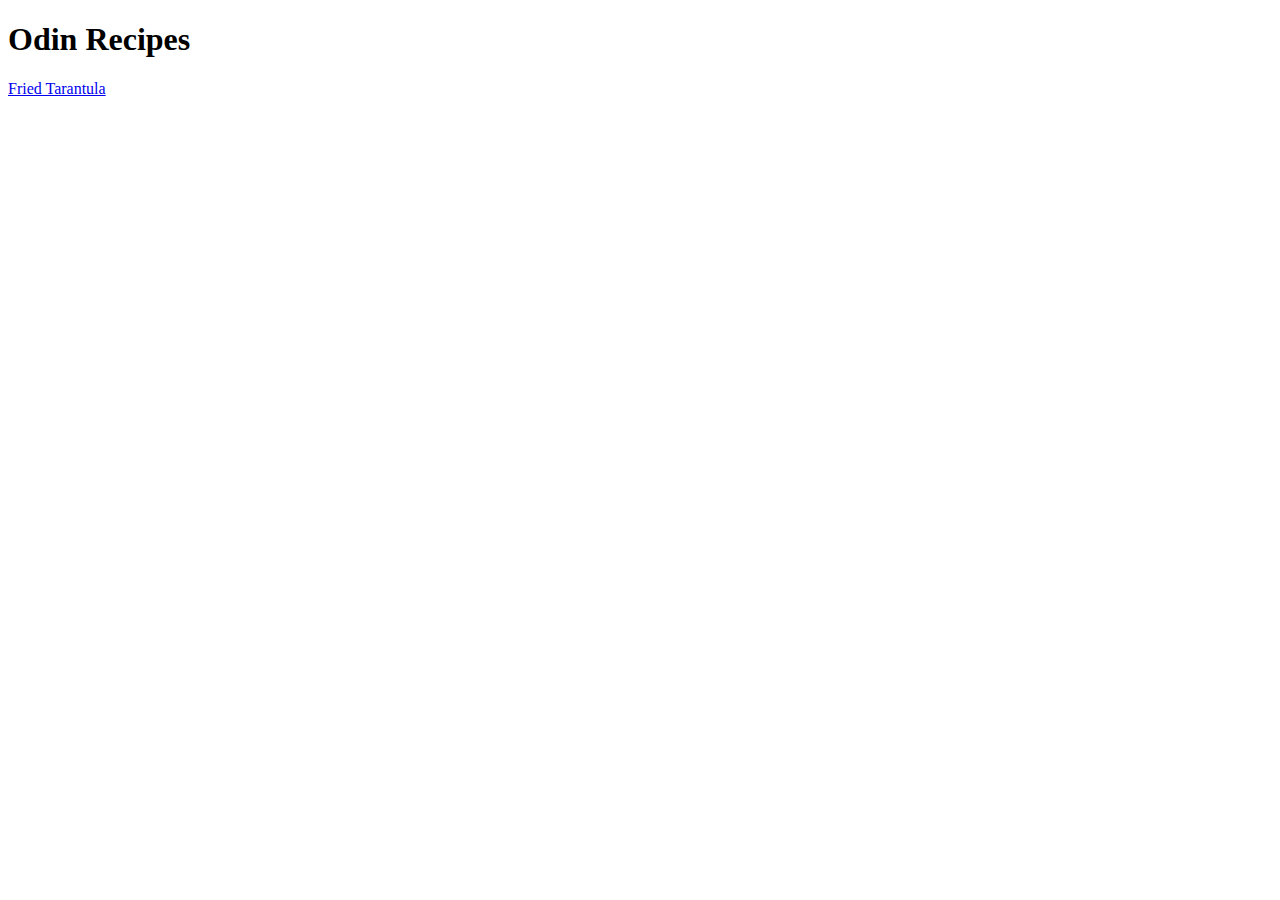
==== index.html @ 779cc5f0 "add new dir and recipe" ====
<!DOCTYPE html>
<html lang="en">
<head>
    <meta charset="UTF-8">
    <meta name="odin-recipes">
    <title>Recipes</title>
    <link rel="stylesheet" href="styles.css">
</head>

<body>
    <h1>Odin Recipes</h1>
    <a href="./recipes/fried-tarantula.html">Fried Tarantula</a>
</body>
</html>
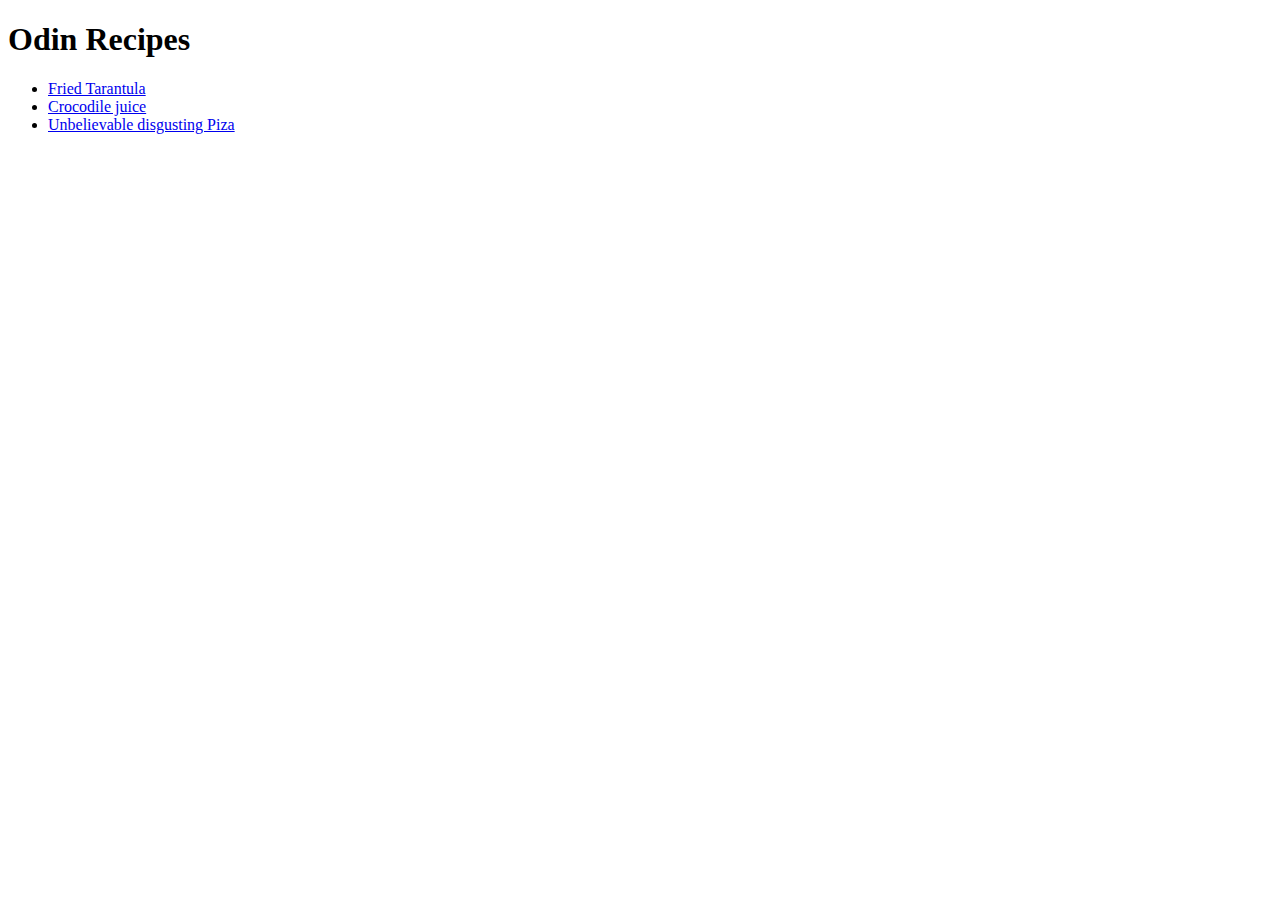
==== commit 588bcc91: "Add new recipes and images" ====
--- a/index.html
+++ b/index.html
@@ -9,7 +9,12 @@
 
 <body>
     <h1>Odin Recipes</h1>
-    <a href="./recipes/fried-tarantula.html">Fried Tarantula</a>
+    <ul>
+        <li><a href="./recipes/fried-tarantula.html">Fried Tarantula</a></li>
+        <li><a href="./recipes/juice.html">Crocodile juice</a>  </li>
+        <li><a href="./recipes/pizza.html">Unbelievable disgusting Piza</a> </li>
+    </ul>
+    
 </body>
 </html>
 
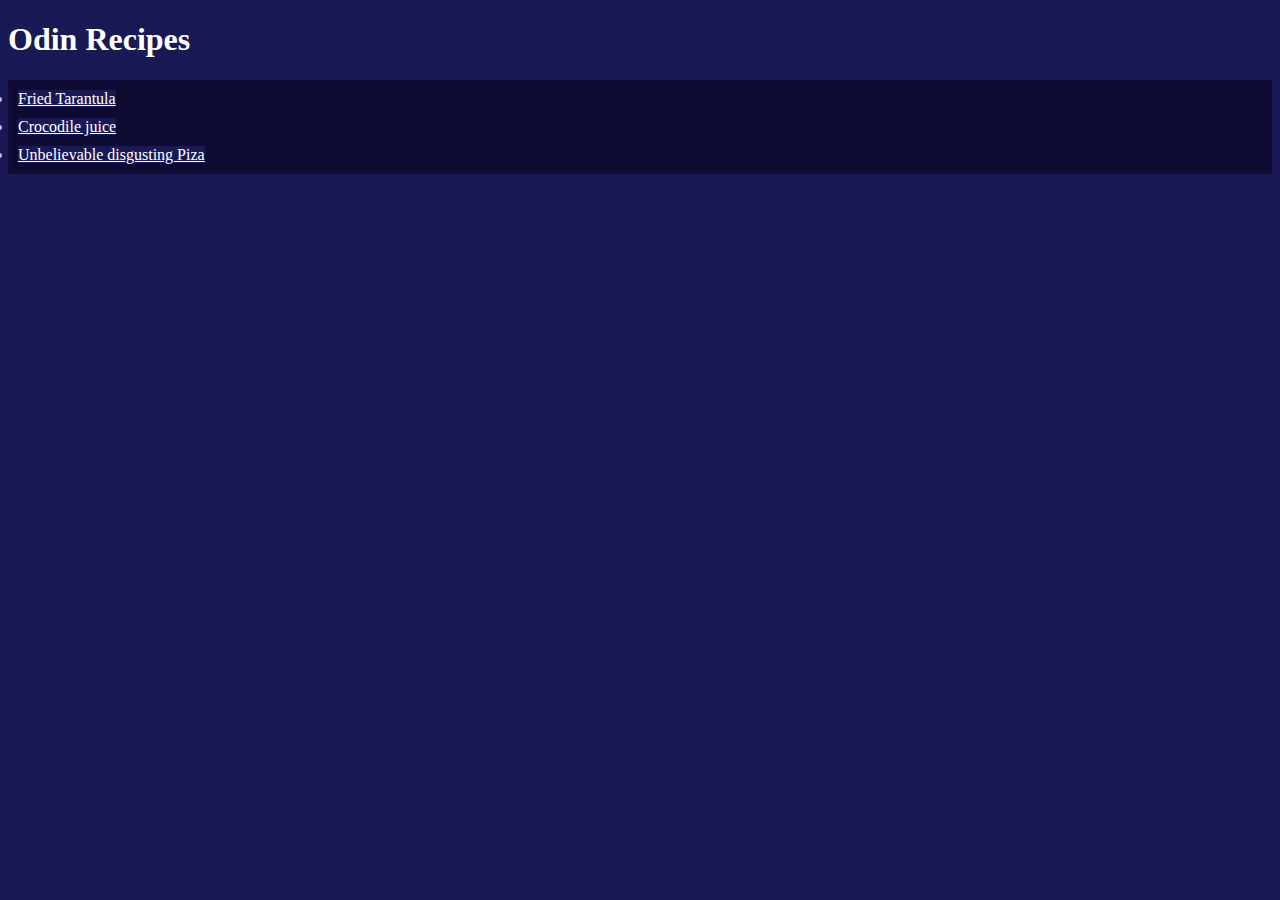
==== commit b8715333: "Change in the background and text color" ====
--- a/index.html
+++ b/index.html
@@ -1,20 +1,20 @@
 <!DOCTYPE html>
 <html lang="en">
-<head>
-    <meta charset="UTF-8">
-    <meta name="odin-recipes">
-    <title>Recipes</title>
-    <link rel="stylesheet" href="styles.css">
-</head>
+    <head>
+        <meta charset="UTF-8">
+        <meta name="odin-recipes">
+        <title>Recipes</title>
+        <link rel="stylesheet" href="styles.css">
+    </head>
 
-<body>
-    <h1>Odin Recipes</h1>
-    <ul>
-        <li><a href="./recipes/fried-tarantula.html">Fried Tarantula</a></li>
-        <li><a href="./recipes/juice.html">Crocodile juice</a>  </li>
-        <li><a href="./recipes/pizza.html">Unbelievable disgusting Piza</a> </li>
-    </ul>
+    <body>
+        <h1>Odin Recipes</h1>
+        <ul id="top">
+            <li id="top"><a href="./recipes/fried-tarantula.html">Fried Tarantula</a></li>
+            <li id="top"><a href="./recipes/juice.html">Crocodile juice</a>  </li>
+            <li id="top"><a href="./recipes/pizza.html">Unbelievable disgusting Piza</a> </li>
+        </ul>
     
-</body>
+    </body>
 </html>
 
--- a/styles.css
+++ b/styles.css
@@ -0,0 +1,23 @@
+* {
+    background-color: rgb(25, 25, 85);
+    color: white;
+    
+}
+
+img {
+    width: 300px;
+    height: auto;
+}
+
+.supakick {
+    padding: 10px 0;
+}
+
+p, li {
+    color: rgb(198, 198, 198);
+}
+
+#top {
+    background-color: rgba(14, 12, 49, 0.854);
+    padding: 5px 0 5px 5px;
+}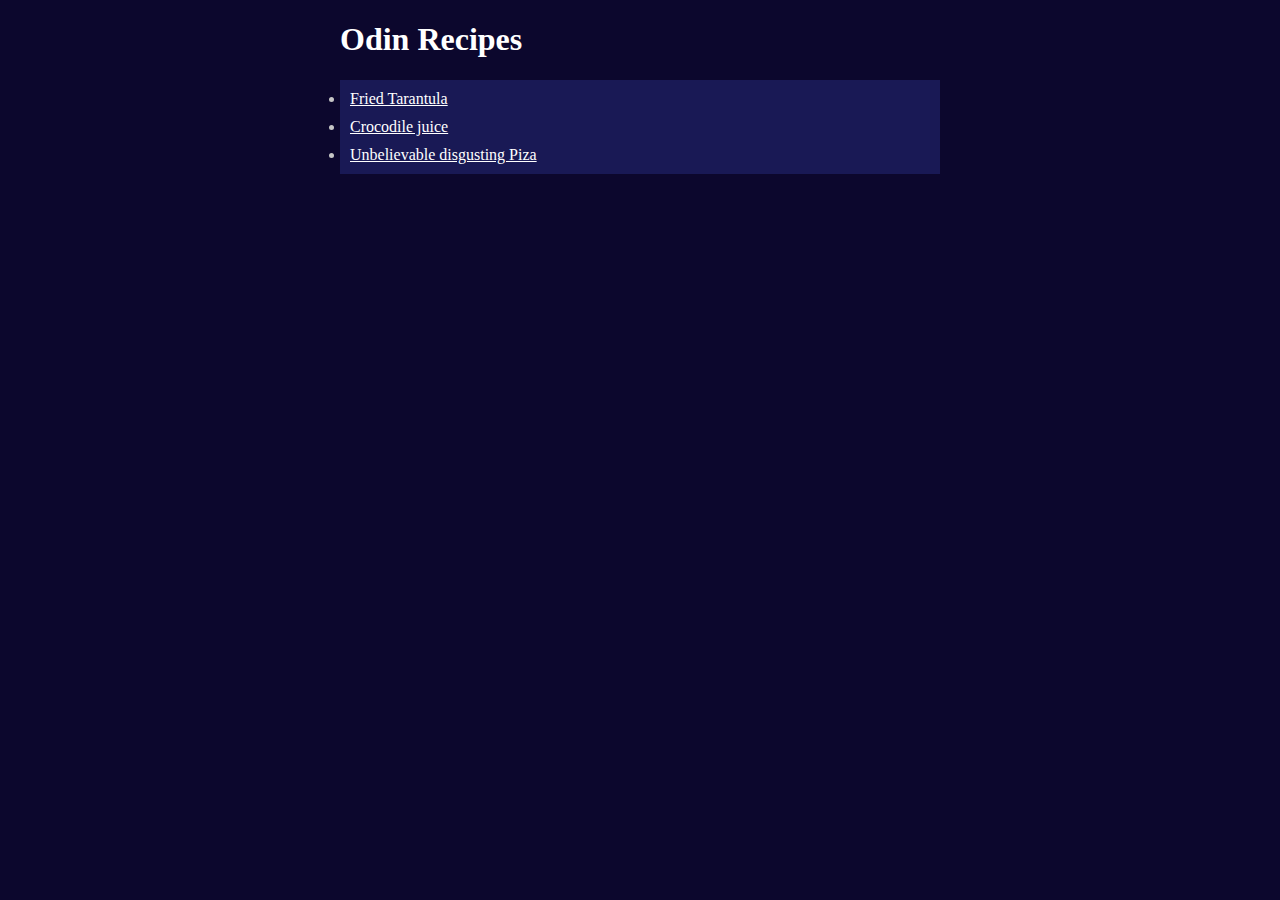
==== commit 4f095c2e: "change layout with box model in mind" ====
--- a/index.html
+++ b/index.html
@@ -8,7 +8,7 @@
     </head>
 
     <body>
-        <h1>Odin Recipes</h1>
+        <h1 style="background-color: rgb(12, 7, 45);">Odin Recipes</h1>
         <ul id="top">
             <li id="top"><a href="./recipes/fried-tarantula.html">Fried Tarantula</a></li>
             <li id="top"><a href="./recipes/juice.html">Crocodile juice</a>  </li>
--- a/styles.css
+++ b/styles.css
@@ -1,12 +1,21 @@
+body {
+    width: 600px;
+    height: auto;
+    margin: 0 auto;
+    background-color: rgb(12, 7, 45);
+}
+
 * {
-    background-color: rgb(25, 25, 85);
+    
     color: white;
     
 }
 
 img {
-    width: 300px;
-    height: auto;
+    display: flexbox;
+    width: 400px;
+    height: 400px;
+    background-size: cover;
 }
 
 .supakick {
@@ -18,6 +27,28 @@
 }
 
 #top {
-    background-color: rgba(14, 12, 49, 0.854);
+    background-color: rgb(25, 25, 85);
     padding: 5px 0 5px 5px;
+
+}
+
+.tupi {
+    background-color: rgb(25, 25, 85) ;
+
+    height: auto;
+    width: auto;
+    padding: 10px;
+}
+
+.iput {
+    text-align: center;
+}
+
+h1 {
+    background-color: rgb(105, 10, 10);
+}
+
+.read {
+    background-color: rgba(33, 33, 33, 50%);
+    padding: 10px 40px;
 }